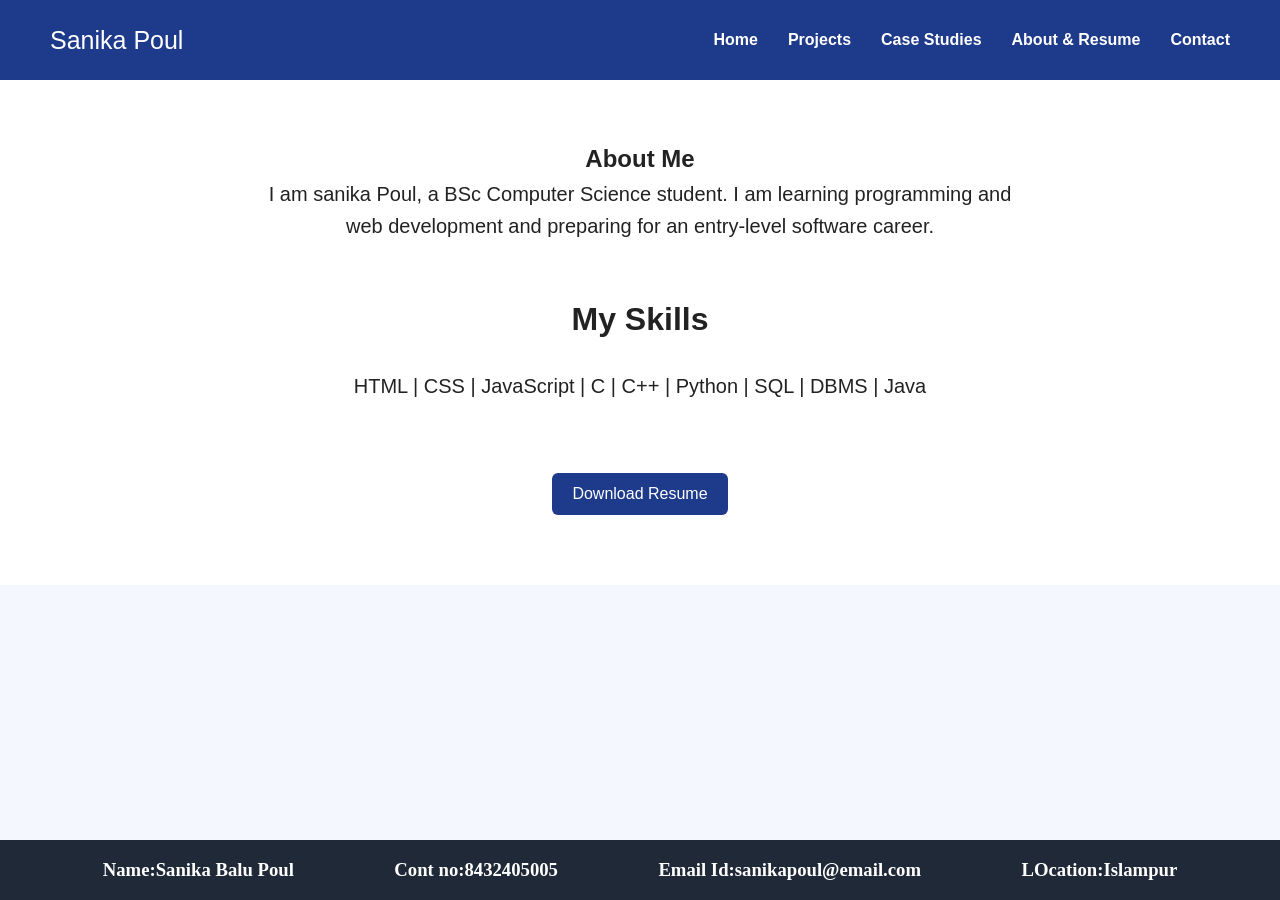
==== about.html @ 2057b899 "first commit" ====
<!DOCTYPE html>
<html lang="en">

<head>
    <meta charset="UTF-8">
    <meta name="viewport" content="width=device-width, initial-scale=1.0">

    <link rel="stylesheet" href="asets/css/index.css">

    <title>About - Sanika Poul</title>
</head>

<body>

<nav>
    
    <div class="logo">Sanika Poul</div>

    <div class="nav-links">
        <a href="homepage.html">Home</a>
        <a href="project.html">Projects</a>
        <a href="casestudy.html">Case Studies</a>
        <a href="about.html">About & Resume</a>
        <a href="contact.html">Contact</a>
    </div>
</nav>


    <section id="about">

        <h1>About Me</h1>

        <p>
            I am sanika Poul, a BSc Computer Science student.
            I am learning programming and web development
            and preparing for an entry-level software career.
        </p><br><br>

        <h2>My Skills</h2>

        <p>
            HTML | CSS | JavaScript | C | C++ |
            Python | SQL | DBMS | Java
        </p><br><br>

        <a href="D:\sanika\Sanika Resume.docx" download>
            <button>Download Resume</button>
        </a>

    </section>
    <footer>
            <div class="footercontent">
                <div class="footer info">
            <h3>Name:Sanika Balu Poul</h3>
            </div>
            <h3>Cont no:8432405005</h3>
            <h3>Email Id:sanikapoul@email.com</h3>
            <h3>LOcation:Islampur</h3>
            </div>
        </footer>
---- asets/css/index.css ----
* {
    margin:0;
    padding:0;
    box-sizing: border-box;
}

body{
    font-family: Arial, sans-serif;
    background-color: #f5f7ff;
    color: #222;
    line-height:1.6;
    margin:0;
    padding-top:70px;
    min-height: 100vh;
    flex-direction: column;
    display: flex;
}




nav {
    position:fixed;
    top:0;
    left:0;
    width:100%;
    z-index:1000;
    background-color: #1e3a8a;
    color: white;

    display: flex;
    justify-content: space-between;
    align-items: center;

    padding: 20px 50px;
}

nav h2 {
    font-size: 25px;
}


nav ul {
    list-style: none;

    display: flex;
    gap: 25px;
}

nav ul li a {
    color: white;
    text-decoration: none;
    font-weight: bold;
}


nav ul li a:hover {
    color: #ffd700;
}
.nav-links{
    display: flex;
    gap: 30px;
}
.nav-links a{
    color:white;
    text-decoration: none;
    font-weight: bold;
}



section {
    padding: 70px 10%;
    min-height: 400px;
}

section h2 {
    text-align: center;
    font-size: 32px;
    margin-bottom: 25px;
}
.logo{
    font-size: 25px;
}
.header-con{
    display: flex;
    align-items: center;
    gap: 15px;
}
.img{

    width: 250px;
    height: 250px;
    border-radius: 50%;
    object-fit: cover;
    margin-left: 250px;
    margin-top: 40px;
}




#home {
    min-height: 90vh;

    display: flex;
    flex-direction: column;
    justify-content: center;

    background-color: #e8edff;
}

#home h1 {
    font-size: 50px;
    color: #1e3a8a;
}

#home h2 {
    text-align: left;
    margin: 10px 0;
}

#home p {
    max-width: 600px;
    font-size: 18px;
}



button {
    background-color: #1e3a8a;
    color: white;

    border: none;
    border-radius: 6px;

    padding: 12px 20px;
    margin-top: 20px;

    cursor: pointer;
    font-size: 16px;
}


button:hover {
    background-color: #ffd700;
    color: black;
}





#projects {
    background-color: white;
}

.project {
    background-color:white;

    width: 30%;
    display: inline-block;
    vertical-align: top;

    margin: 1%;
    padding: 25px;

    border-radius: 10px;

    box-shadow: 0 3px 10px #ccc;
}

.project h3 {
    color: #1e3a8a;
    margin-bottom: 10px;
}



#case-study {
    background-color: #eef2ff;
}

#case-study h3 {
    color: #1e3a8a;
    margin-bottom: 20px;
}

#case-study h4 {
    margin-top: 20px;
    color: #333;
}





#about {
    background-color: white;
    text-align: center;
}

#about p {
    max-width: 750px;
    margin: auto;
    font-size:20px;
}



#contact {
    background-color: #eef2ff;
    text-align: center;
}

form {
    max-width: 500px;
    margin: auto;
}

label {
    display: block;
    text-align: left;
    font-weight: bold;
}

input,
textarea {
    width: 100%;

    padding: 12px;

    border: 1px solid #aaa;
    border-radius: 5px;

    margin-top: 5px;
}

textarea {
    resize: vertical;
}




@media (max-width: 768px) {

    nav {
        flex-direction: column;
        gap: 15px;
        padding: 20px;
    }

    nav ul {
        flex-direction: column;
        text-align: center;
        gap: 10px;
    }

    #home h1 {
        font-size: 38px;
    }

    .project {
        width: 100%;
        margin: 10px 0;
    }
}

footer{
    background-color:#1f2937;
    color:#ffffff;
    padding: 15px 0;
    font-family: 'Segoe UI';
    width:100%;
    margin-top:auto;
}
.footercontent{
    display: flex;
    justify-content: space-around;
    align-items: center;
    max-width: 1200px;
    margin: 0 auto;
    padding: 0 20px;
    flex-wrap: wrap;
    gap: 15px;
}
.footer info h3{
    margin: 0 0 5px 0;
    font-size: 18px;
}
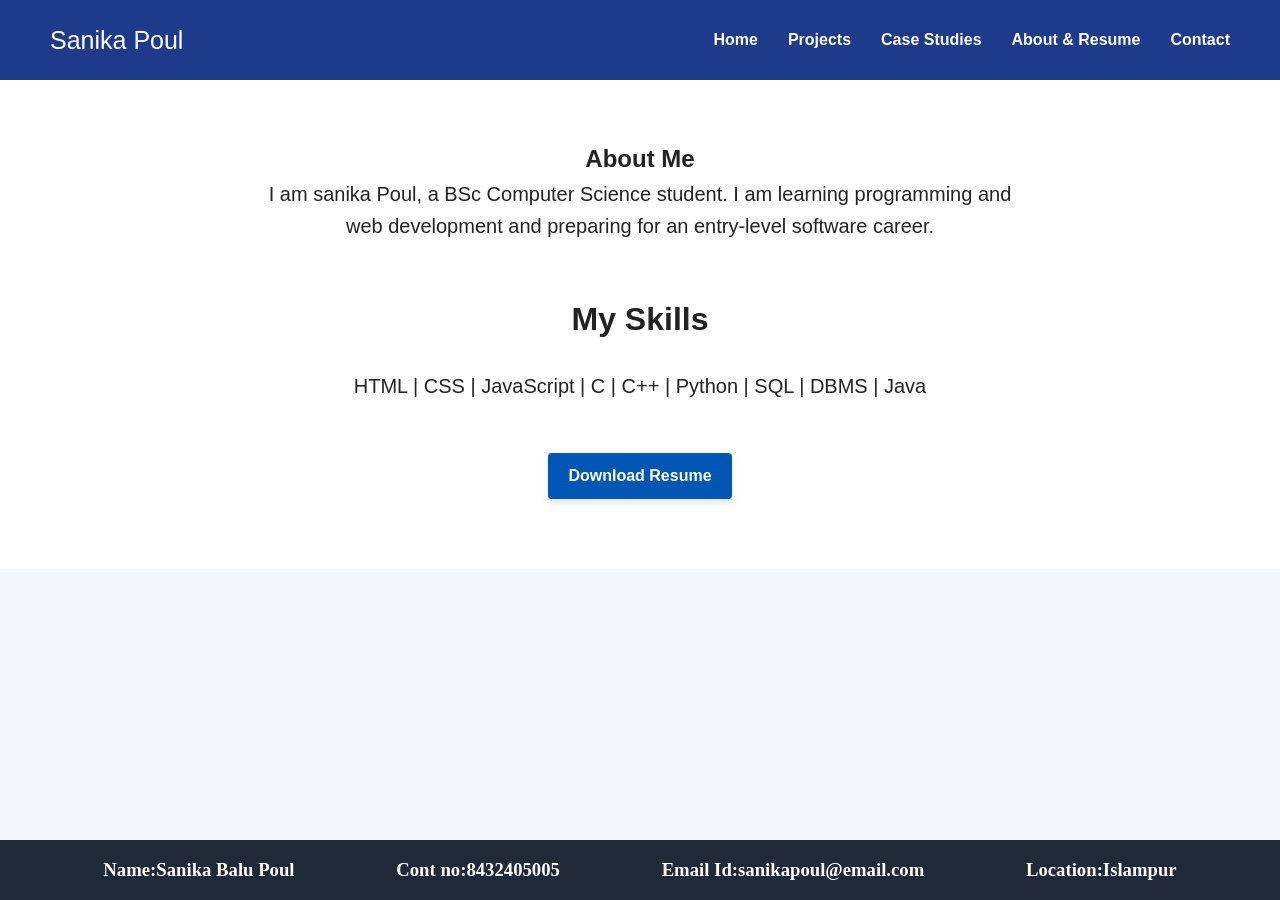
==== commit 45c183be: "first commit" ====
--- a/about.html
+++ b/about.html
@@ -43,9 +43,8 @@
             Python | SQL | DBMS | Java
         </p><br><br>
 
-        <a href="D:\sanika\Sanika Resume.docx" download>
-            <button>Download Resume</button>
-        </a>
+        <a href="Sanika_Balu_Poul_Resume.pdf"download class="download-btn">Download Resume</a>
+            
 
     </section>
     <footer>
@@ -55,7 +54,7 @@
             </div>
             <h3>Cont no:8432405005</h3>
             <h3>Email Id:sanikapoul@email.com</h3>
-            <h3>LOcation:Islampur</h3>
+            <h3>Location:Islampur</h3>
             </div>
         </footer>
 
--- a/asets/css/index.css
+++ b/asets/css/index.css
@@ -207,6 +207,36 @@
     font-size:20px;
 }
 
+    .download-btn {
+  /* Button cha basic look */
+  display: inline-block;
+  padding: 10px 20px;
+  background-color: #0056b3; /* Image madhla blue color */
+  color: #ffffff; /* Text saathi पांढरा (White) color */
+  text-decoration: none; /* Text kharchi line kadhnya saathi */
+  font-family: Arial, sans-serif;
+  font-size: 16px;
+  font-weight: bold;
+  border-radius: 4px; /* Button che corners round karnya saathi */
+  box-shadow: 0 4px 6px rgba(0, 0, 0, 0.1); /* Halka shadow */
+  transition: all 0.3s ease; /* Hover effect smooth vhava mhnun */
+  cursor: pointer;
+}
+
+/* Hover Effect (Kursor button var nelyavar hoil to badal) */
+.download-btn:hover {
+  background-color: #004085; /* Darker blue color on hover */
+  box-shadow: 0 6px 8px rgba(0, 0, 0, 0.15); /* Shadow thodi vadhvel */
+  transform: translateY(-2px); /* Button thoda var udel */
+}
+
+/* Active Effect (Button var click kartana) */
+.download-btn:active {
+  transform: translateY(0); /* Button parat normal hoil */
+  box-shadow: 0 2px 4px rgba(0, 0, 0, 0.1);
+}
+
+
 
 
 #contact {
